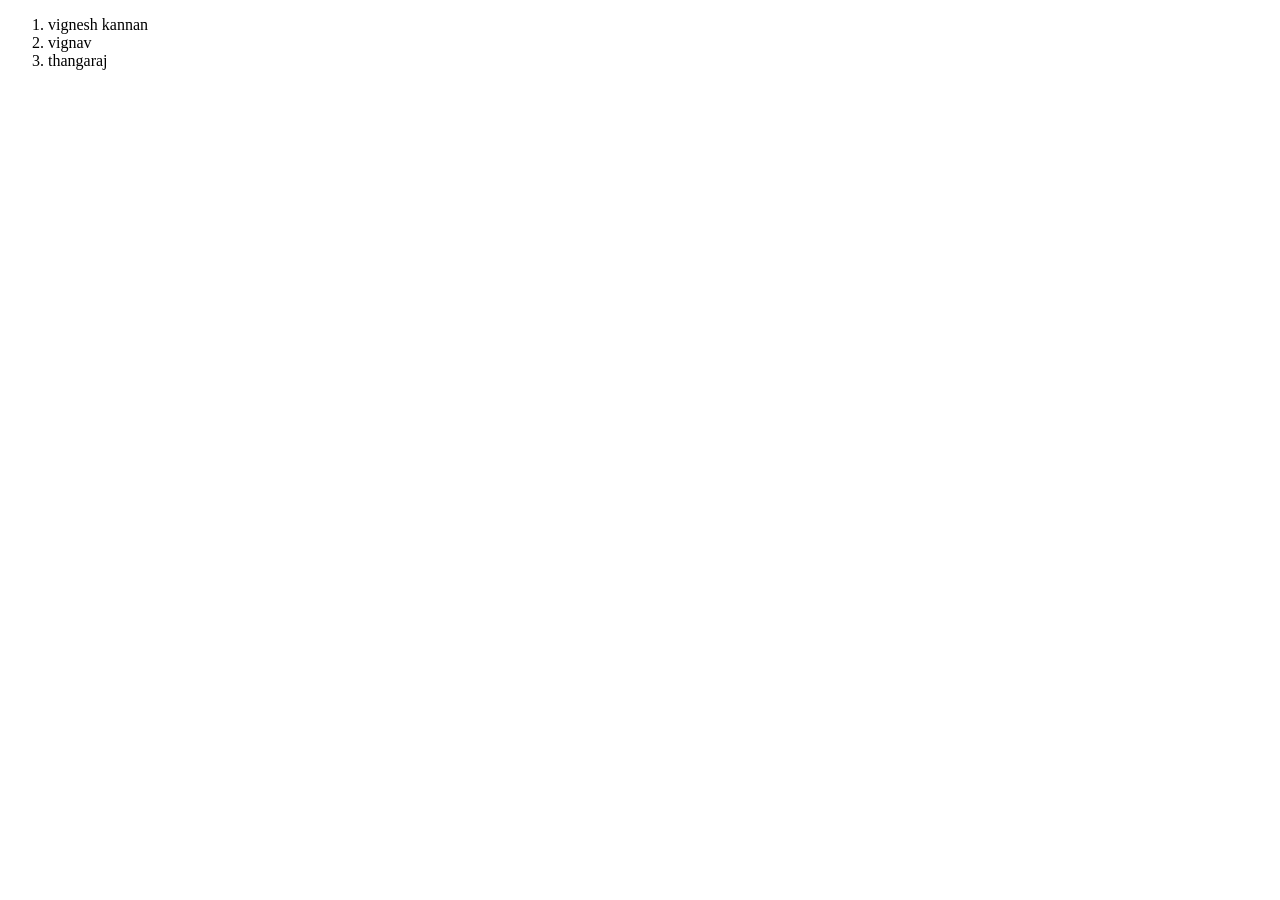
==== index.html @ bd9df623 "Initial commit" ====
<!DOCTYPE html>
<html lang="en">
<head>
    <meta charset="UTF-8">
    <meta name="viewport" content="width=device-width, initial-scale=1.0">
    <title>Document</title>
</head>
<body>
    <ol>
        <li>vignesh kannan</li>
        <li>vignav</li>
        <li>thangaraj</li>
    </ol>
</body>
</html>
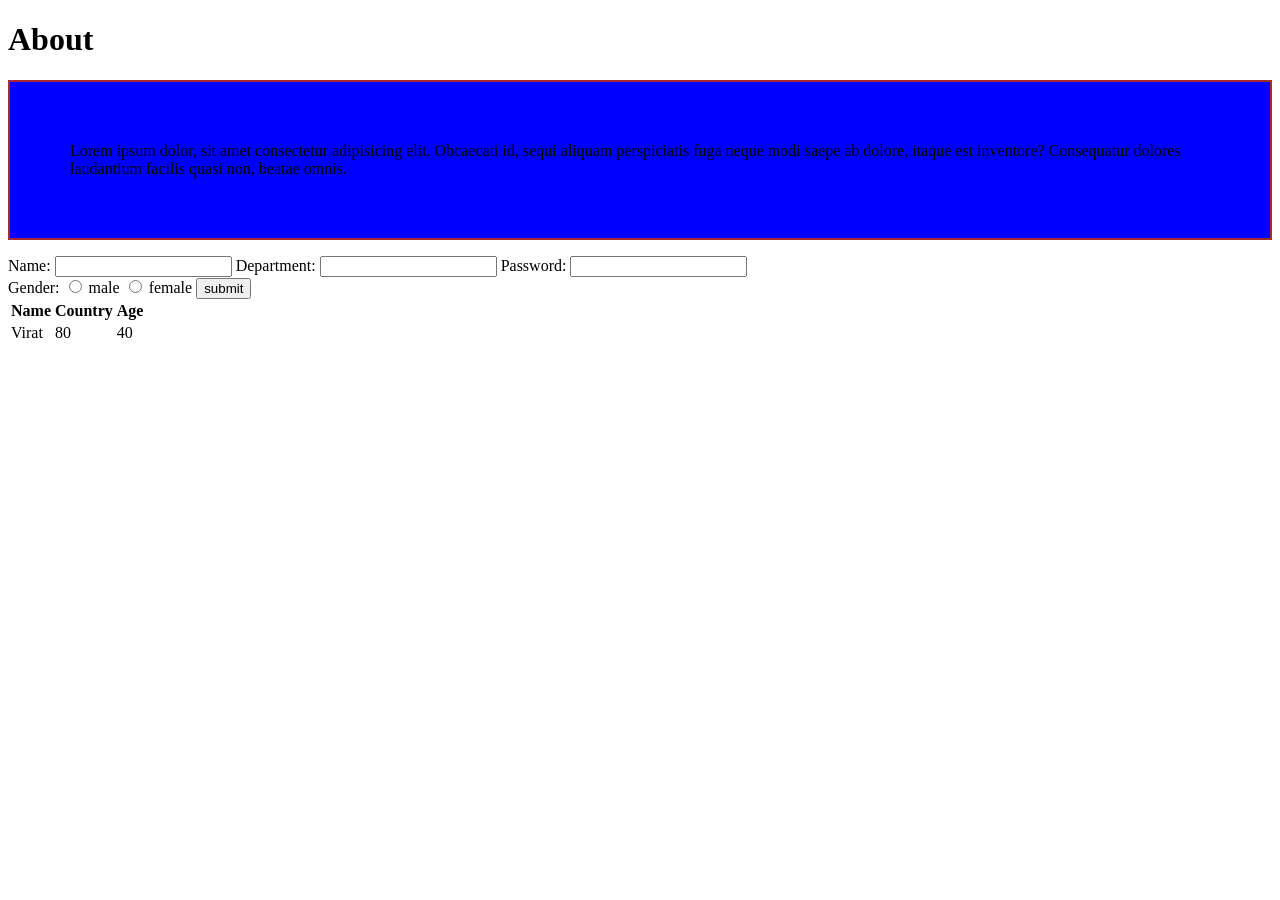
==== commit 4eb1fd29: "Update message" ====
--- a/index.html
+++ b/index.html
@@ -4,12 +4,37 @@
     <meta charset="UTF-8">
     <meta name="viewport" content="width=device-width, initial-scale=1.0">
     <title>Document</title>
+    <link rel="stylesheet" href="index.css">
 </head>
 <body>
-    <ol>
-        <li>vignesh kannan</li>
-        <li>vignav</li>
-        <li>thangaraj</li>
-    </ol>
+    <h1>About</h1>
+    <p class="line">Lorem ipsum dolor, sit amet consectetur adipisicing elit. Obcaecati id, sequi aliquam perspiciatis fuga neque modi saepe ab dolore, itaque est inventore? Consequatur dolores laudantium facilis quasi non, beatae omnis.</p>
+    <form action="">
+        <label for="">Name:</label>
+        <input type="text">
+        <label for="">Department:</label>
+        <input type="text" name="" id="">
+        <label for="">Password:</label>
+        <input type="password" name="" id=""><br>
+        <label for="">Gender:</label>
+        <input type="radio" name="gender" id="" value="male">
+        <label for="">male</label>
+        <input type="radio" name="gender" id="" value="female">
+        <label for="">female</label>
+        <button type="submit">submit</button>
+    </form>
+    <table class>
+        <tr>
+            <th>Name</th>
+            <th>Country</th>
+            <th>Age</th>
+        </tr>
+        <tr>
+            <td>Virat</td>
+            <td>80</td>
+            <td>40</td>
+        </tr>
+    </table>
+
 </body>
 </html>
--- a/index.css
+++ b/index.css
@@ -0,0 +1,9 @@
+.line{
+  background-color: blue;
+  border: 2px solid brown;
+  padding: 60px;
+}
+p:hover{
+    background-color: aqua;
+
+}
